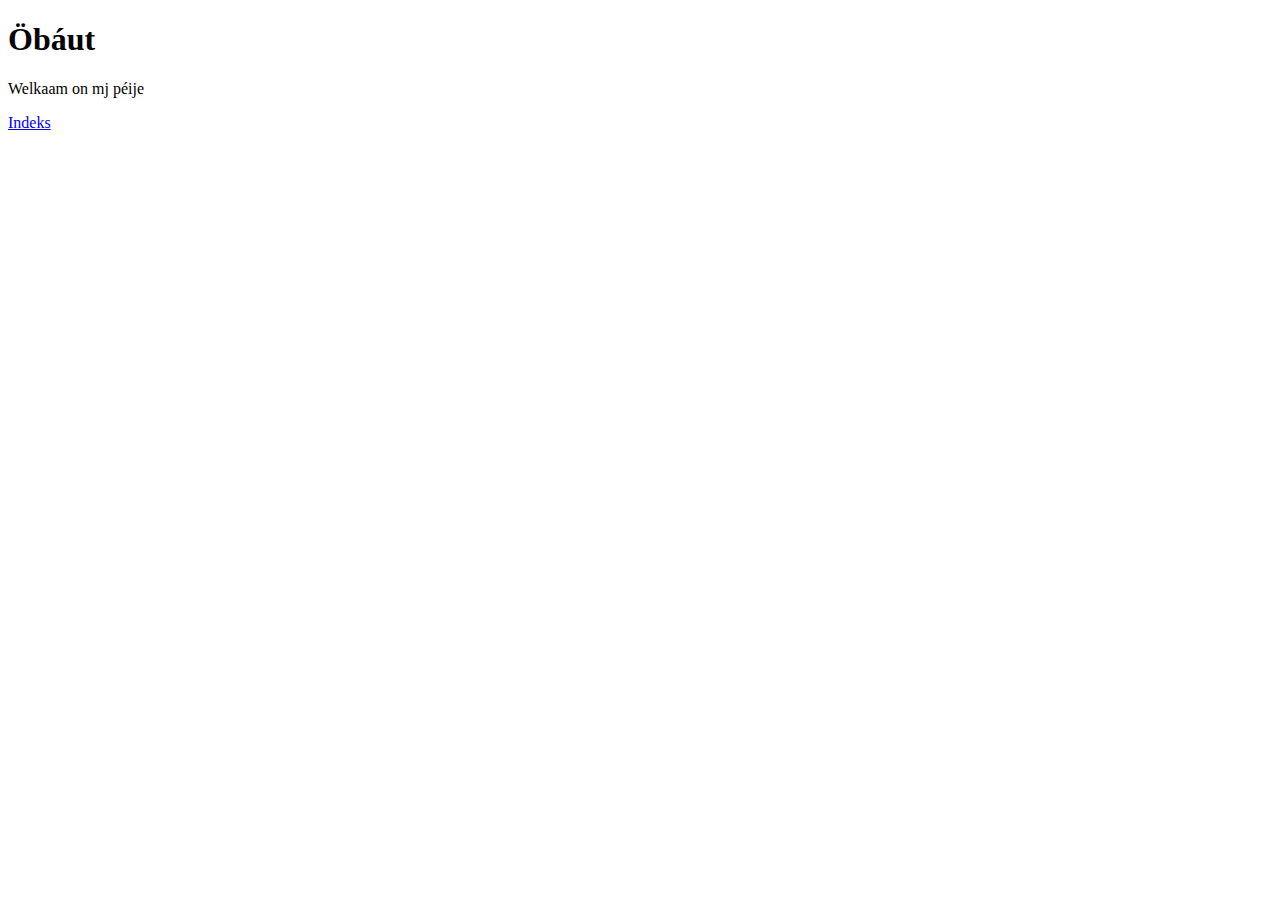
==== about.html @ 13952ffc "basic version created" ====
<!DOCTYPE html>
<html lang="en">
<head>
    <meta charset="UTF-8">
    <meta http-equiv="X-UA-Compatible" content="IE=edge">
    <meta name="viewport" content="width=device-width, initial-scale=1.0">
    <title>About</title>
</head>
<body>
    <h1>Öbáut</h1>
    <p>Welkaam on mj péije</p>
    <a href="index.html">Indeks</a>
</body>
</html>
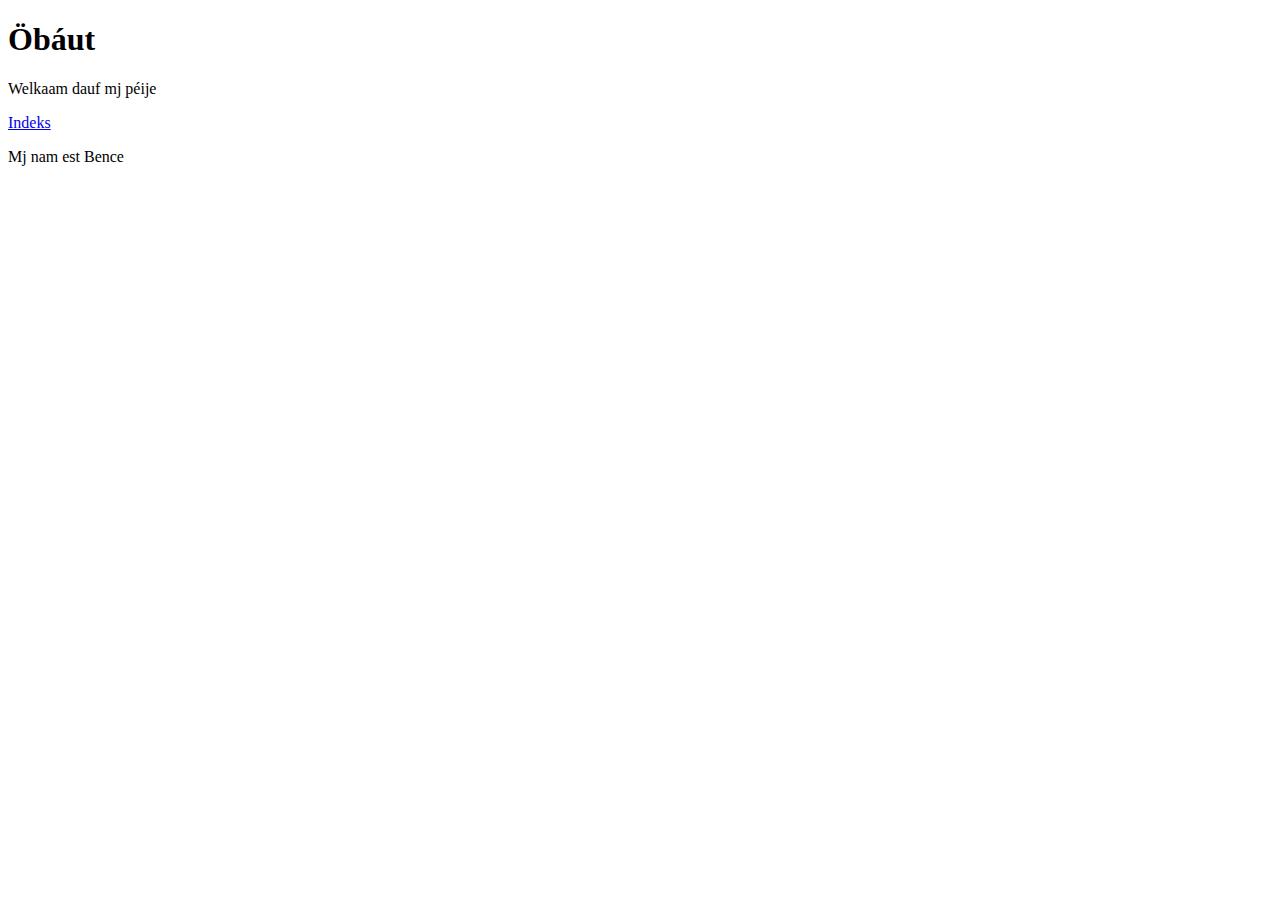
==== commit 877d20f1: "improved the about page" ====
--- a/about.html
+++ b/about.html
@@ -8,7 +8,8 @@
 </head>
 <body>
     <h1>Öbáut</h1>
-    <p>Welkaam on mj péije</p>
+    <p>Welkaam dauf mj péije</p>
     <a href="index.html">Indeks</a>
+    <p>Mj nam est Bence </p> 
 </body>
 </html>